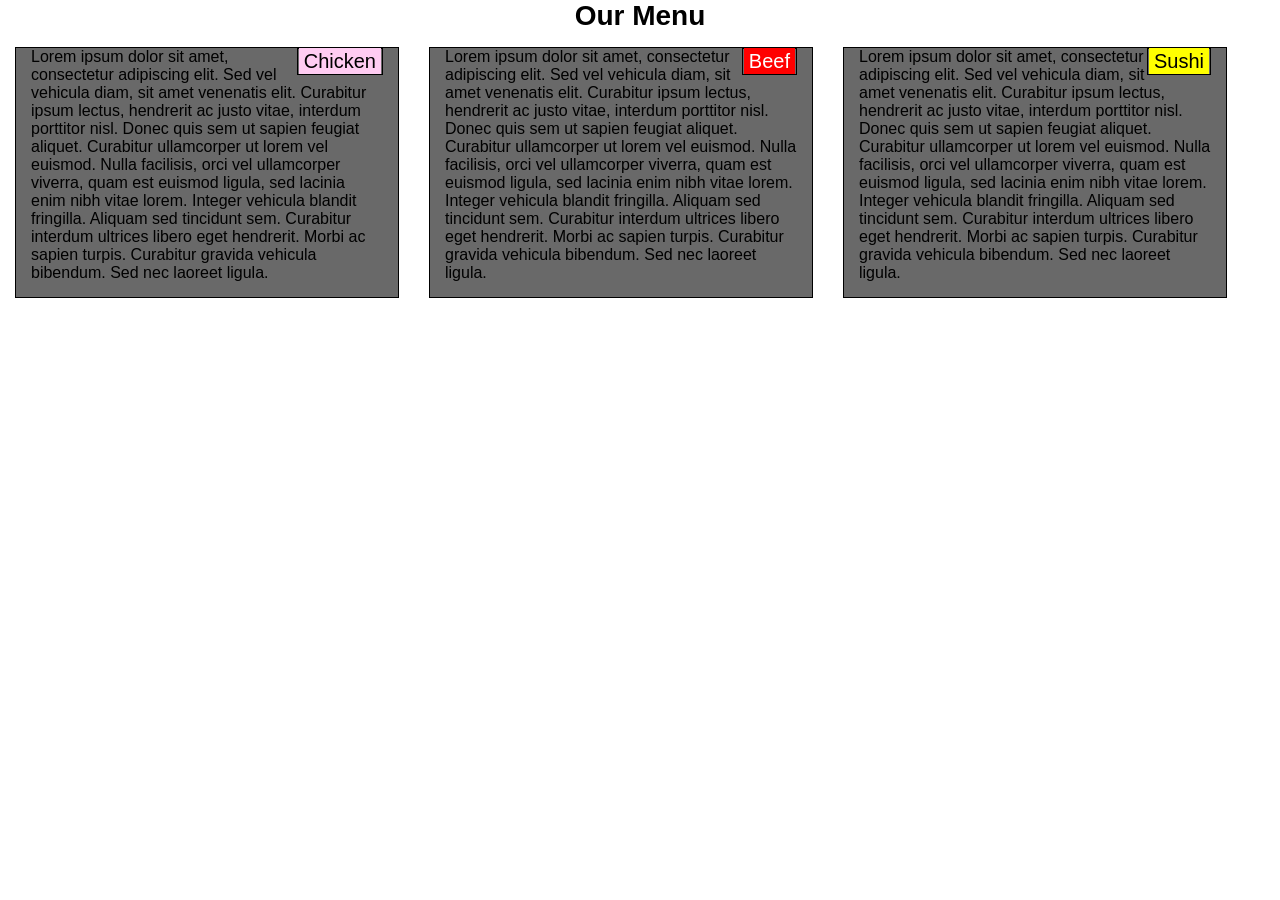
==== module-2-coding-assignment/index.html @ fc36baad "Module 2 coding assignment directory created" ====
<!DOCTYPE html>
<html lang="en">
<head>

   <meta charset="utf-8">
	<title>Module 2 Coding Assignment</title>
   <!-- Mobile Specific Metas
   ================================================== -->
	<meta name="viewport" content="width=device-width, initial-scale=1, maximum-scale=1">

	<!-- CSS
    ================================================== -->
   <link rel="stylesheet" href="css/style.css">

   <!-- Script
   ================================================== -->
	<script src=""></script>

</head>

<body class="font">
   <h1 class="title font">Our Menu</h1>
   <div class="row">
      <div class="col-lg-4 col-md-6 col-sm-12">
         <div>
            <p class="section-title"><span class="span-1">Chicken</span></p>
         </div>
         <section>
            Lorem ipsum dolor sit amet, consectetur adipiscing elit. Sed vel vehicula diam, sit amet venenatis elit. Curabitur ipsum lectus, hendrerit ac justo vitae, interdum porttitor nisl. Donec quis sem ut sapien feugiat aliquet. Curabitur ullamcorper ut lorem vel euismod. Nulla facilisis, orci vel ullamcorper viverra, quam est euismod ligula, sed lacinia enim nibh vitae lorem. Integer vehicula blandit fringilla. Aliquam sed tincidunt sem. Curabitur interdum ultrices libero eget hendrerit. Morbi ac sapien turpis. Curabitur gravida vehicula bibendum. Sed nec laoreet ligula.
         </section>
      </div>
      <div class="col-lg-4 col-md-6 col-sm-12">
         <div>
            <p class="section-title"><span class="span-2">Beef</span></p>
         </div>
         <section>
            Lorem ipsum dolor sit amet, consectetur adipiscing elit. Sed vel vehicula diam, sit amet venenatis elit. Curabitur ipsum lectus, hendrerit ac justo vitae, interdum porttitor nisl. Donec quis sem ut sapien feugiat aliquet. Curabitur ullamcorper ut lorem vel euismod. Nulla facilisis, orci vel ullamcorper viverra, quam est euismod ligula, sed lacinia enim nibh vitae lorem. Integer vehicula blandit fringilla. Aliquam sed tincidunt sem. Curabitur interdum ultrices libero eget hendrerit. Morbi ac sapien turpis. Curabitur gravida vehicula bibendum. Sed nec laoreet ligula.
         </section>
      </div>
      <div class="col-lg-4 col-md-6 col-sm-12">
         <div>
            <p class="section-title"><span class="span-3">Sushi</span></p>
         </div>
         <section>
            Lorem ipsum dolor sit amet, consectetur adipiscing elit. Sed vel vehicula diam, sit amet venenatis elit. Curabitur ipsum lectus, hendrerit ac justo vitae, interdum porttitor nisl. Donec quis sem ut sapien feugiat aliquet. Curabitur ullamcorper ut lorem vel euismod. Nulla facilisis, orci vel ullamcorper viverra, quam est euismod ligula, sed lacinia enim nibh vitae lorem. Integer vehicula blandit fringilla. Aliquam sed tincidunt sem. Curabitur interdum ultrices libero eget hendrerit. Morbi ac sapien turpis. Curabitur gravida vehicula bibendum. Sed nec laoreet ligula.
         </section>
      </div>
   </div>
</body>

</html>
---- module-2-coding-assignment/css/style.css ----
/** **/

* { 
    margin:0;
    padding:0;
    box-sizing:border-box;
}
.title {
    font-size: 175%;
    text-align: center;
}
.section-title {
    clear: left right;
    position: relative;
    padding: 1px;
    margin: 0px;
    float: right;
    font-size: 125%;
    background-color: dimgray;
    border: 1px solid black;
}
span {
    padding: 2px 5px 2px 5px;
}
.span-1 {
    color: black;
    background-color: #ffccf2;
}
.span-2 {
    color: white;
    background-color: red;
}
.span-3 {
    color: black;
    background-color: yellow;
}
.font {
    font-family: Arial, Helvetica, sans-serif;
}
.row {
    width: 100%;
}

/** Large devices (desktop, 992px and up) **/
@media (min-width: 992px) {
    .col-lg-4 {
        float: left;
        margin: 15px;
        padding: 0px 15px 15px 15px;
        border: 1px solid black;
        width: 30.00%;
        background-color: dimgray;
    }
}

/** Large devices (tablet, 768px and 991.98px) **/
@media (min-width: 768px) and (max-width: 991.98px) {
    .col-md-6 {
        float: left;
        margin: 15px 15px 0px 15px;
        padding: 0px 15px 15px 15px;
        border: 1px solid black;
        width: 45.00%;
        background-color: dimgray;
    }
}

/** Large devices (mobile, 767.98px and below) **/
@media (max-width: 767.98px) {
    .col-sm-12 {
        float: left;
        margin: 15px 15px 0px 15px;
        padding: 0px 15px 15px 15px;
        border: 1px solid black;
        width: 95.00%;
        background-color: dimgray;
    }
}
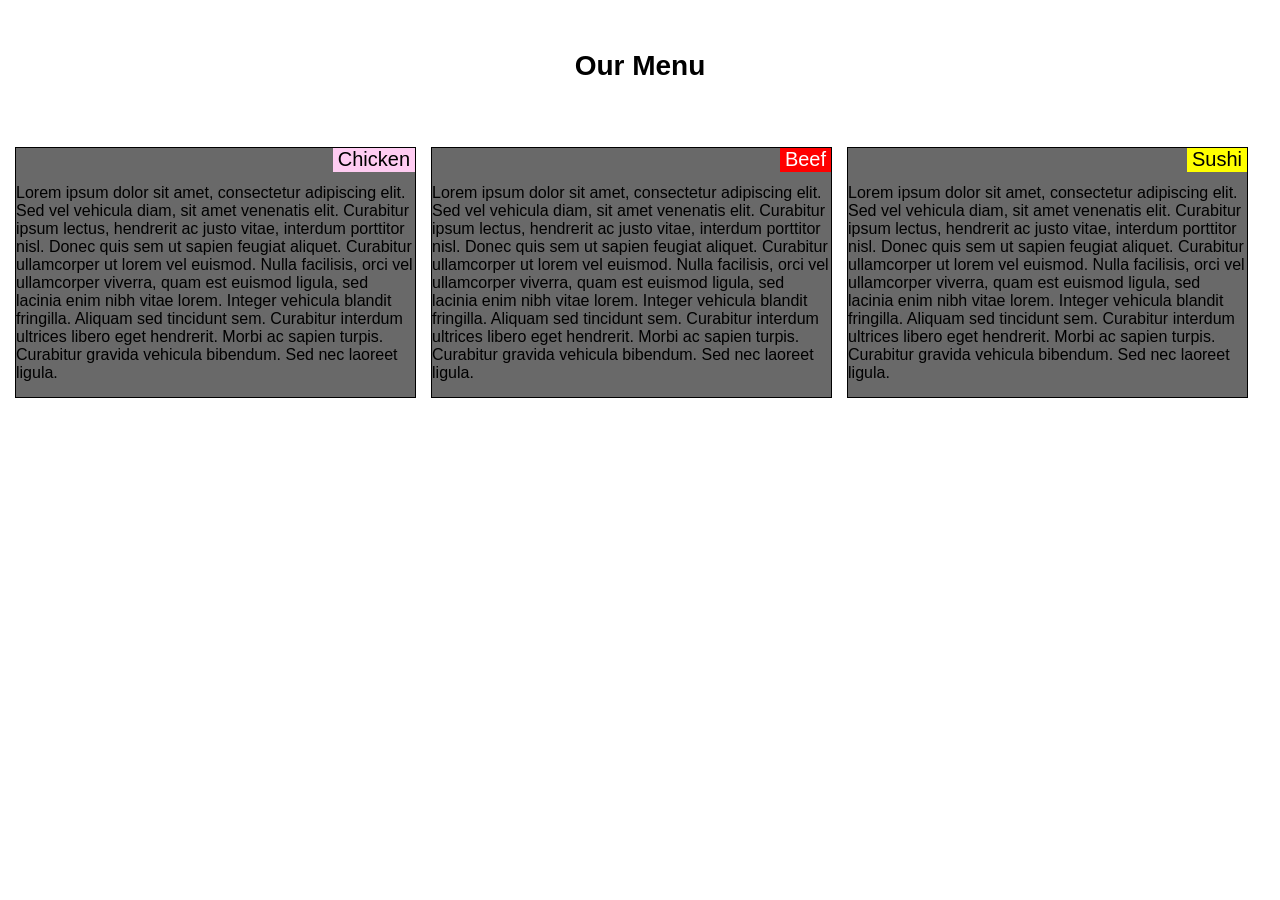
==== commit 7c180631: "Tablet view added" ====
--- a/module-2-coding-assignment/index.html
+++ b/module-2-coding-assignment/index.html
@@ -3,7 +3,7 @@
 <head>
 
    <meta charset="utf-8">
-	<title>Module 2 Coding Assignment</title>
+	<title>Assignment Solution for Module 2</title>
    <!-- Mobile Specific Metas
    ================================================== -->
 	<meta name="viewport" content="width=device-width, initial-scale=1, maximum-scale=1">
@@ -23,7 +23,7 @@
    <div class="row">
       <div class="col-lg-4 col-md-6 col-sm-12">
          <div>
-            <p class="section-title"><span class="span-1">Chicken</span></p>
+            <p class="section-title"><span class="span-1">Chicken</span></p><br><br>
          </div>
          <section>
             Lorem ipsum dolor sit amet, consectetur adipiscing elit. Sed vel vehicula diam, sit amet venenatis elit. Curabitur ipsum lectus, hendrerit ac justo vitae, interdum porttitor nisl. Donec quis sem ut sapien feugiat aliquet. Curabitur ullamcorper ut lorem vel euismod. Nulla facilisis, orci vel ullamcorper viverra, quam est euismod ligula, sed lacinia enim nibh vitae lorem. Integer vehicula blandit fringilla. Aliquam sed tincidunt sem. Curabitur interdum ultrices libero eget hendrerit. Morbi ac sapien turpis. Curabitur gravida vehicula bibendum. Sed nec laoreet ligula.
@@ -31,15 +31,15 @@
       </div>
       <div class="col-lg-4 col-md-6 col-sm-12">
          <div>
-            <p class="section-title"><span class="span-2">Beef</span></p>
+            <p class="section-title"><span class="span-2">Beef</span></p><br><br>
          </div>
          <section>
             Lorem ipsum dolor sit amet, consectetur adipiscing elit. Sed vel vehicula diam, sit amet venenatis elit. Curabitur ipsum lectus, hendrerit ac justo vitae, interdum porttitor nisl. Donec quis sem ut sapien feugiat aliquet. Curabitur ullamcorper ut lorem vel euismod. Nulla facilisis, orci vel ullamcorper viverra, quam est euismod ligula, sed lacinia enim nibh vitae lorem. Integer vehicula blandit fringilla. Aliquam sed tincidunt sem. Curabitur interdum ultrices libero eget hendrerit. Morbi ac sapien turpis. Curabitur gravida vehicula bibendum. Sed nec laoreet ligula.
          </section>
       </div>
-      <div class="col-lg-4 col-md-6 col-sm-12">
+      <div class="col-lg-4 col-md-12 col-sm-12">
          <div>
-            <p class="section-title"><span class="span-3">Sushi</span></p>
+            <p class="section-title"><span class="span-3">Sushi</span></p><br><br>
          </div>
          <section>
             Lorem ipsum dolor sit amet, consectetur adipiscing elit. Sed vel vehicula diam, sit amet venenatis elit. Curabitur ipsum lectus, hendrerit ac justo vitae, interdum porttitor nisl. Donec quis sem ut sapien feugiat aliquet. Curabitur ullamcorper ut lorem vel euismod. Nulla facilisis, orci vel ullamcorper viverra, quam est euismod ligula, sed lacinia enim nibh vitae lorem. Integer vehicula blandit fringilla. Aliquam sed tincidunt sem. Curabitur interdum ultrices libero eget hendrerit. Morbi ac sapien turpis. Curabitur gravida vehicula bibendum. Sed nec laoreet ligula.
--- a/module-2-coding-assignment/css/style.css
+++ b/module-2-coding-assignment/css/style.css
@@ -1,26 +1,31 @@
 /** **/
 
 * { 
-    margin:0;
-    padding:0;
-    box-sizing:border-box;
+    margin: 0;
+    padding: 0;
+    box-sizing: border-box;
 }
 .title {
     font-size: 175%;
     text-align: center;
+    margin-top: 50px;
+    margin-bottom: 50px;
 }
 .section-title {
-    clear: left right;
     position: relative;
-    padding: 1px;
+    padding: 0px;
     margin: 0px;
     float: right;
     font-size: 125%;
     background-color: dimgray;
-    border: 1px solid black;
+    border: 0px solid black;
+    height: 10px;
+    position: absolute;
+    top: 0;
+    right: 0;
 }
 span {
-    padding: 2px 5px 2px 5px;
+    padding: 0px 5px 2px 5px;
 }
 .span-1 {
     color: black;
@@ -45,11 +50,12 @@
 @media (min-width: 992px) {
     .col-lg-4 {
         float: left;
-        margin: 15px;
-        padding: 0px 15px 15px 15px;
+        margin: 15px 0 50px 15px;
+        padding: 0px 0px 15px 0px;
         border: 1px solid black;
-        width: 30.00%;
+        width: 31.33%;
         background-color: dimgray;
+        position: relative;
     }
 }
 
@@ -57,11 +63,21 @@
 @media (min-width: 768px) and (max-width: 991.98px) {
     .col-md-6 {
         float: left;
-        margin: 15px 15px 0px 15px;
-        padding: 0px 15px 15px 15px;
+        margin: 15px 5px 50px 15px;
+        padding: 0px 5px 15px 15px;
         border: 1px solid black;
-        width: 45.00%;
+        width: 47.00%;
         background-color: dimgray;
+        position: relative;
+    }
+    .col-md-12 {
+        float: left;
+        margin: 15px 5px 50px 15px;
+        padding: 0px 5px 15px 15px;
+        border: 1px solid black;
+        width: 95.00%;
+        background-color: dimgray;
+        position: relative;
     }
 }
 
@@ -69,10 +85,11 @@
 @media (max-width: 767.98px) {
     .col-sm-12 {
         float: left;
-        margin: 15px 15px 0px 15px;
-        padding: 0px 15px 15px 15px;
+        margin: 15px 25px 50px 15px;
+        padding: 0px 5px 15px 15px;
         border: 1px solid black;
-        width: 95.00%;
+        width: 92.00%;
         background-color: dimgray;
+        position: relative;
     }
 }
